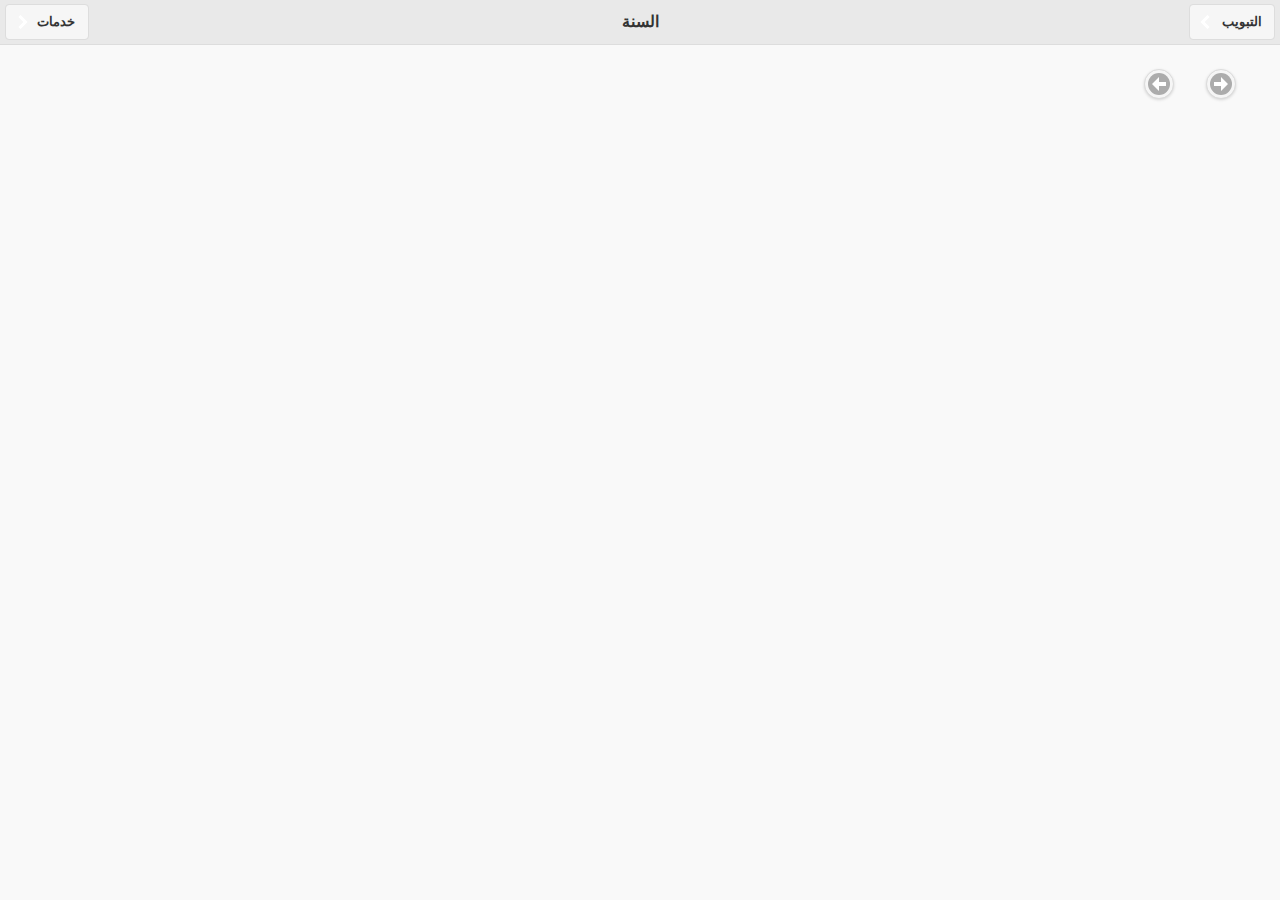
==== sonna/www/index.html @ d84b37b8 "Making effort to be able to use local browser for development" ====
<!DOCTYPE html>
<html xmlns="http://www.w3.org/1999/html">
<head>
    <meta charset="utf-8">
    <meta name="viewport" content="width=device-width, initial-scale=1">
    <title>Sonna</title>
    <link rel="shortcut icon" href="favicon.ico">

    <link rel="stylesheet" href="lib/jqm/jquery.mobile-1.4.5.css">
    <link rel="stylesheet" href="index.css">

    <script src="lib/jq/jquery-1.11.2.js"></script>
    <script src="lib/jqm/jquery.mobile-1.4.5.js"></script>
    <!--<script src="lib/jquery.cookie.js"></script>-->
</head>
<body>

<div data-role="page" id="demo-page">

    <!-- data-theme="c"  makes the content of body scroll into header and footer -->
    <div data-role="header" data-theme="a" data-position="fixed">
        <h1> السنة </h1>
        <a href="#left-panel" data-icon="carat-r" data-iconpos="left" data-shadow="false" data-iconshadow="false"
           class="ui-nodisc-icon">خدمات</a>
        <a href="#right-panel" data-icon="carat-l" data-iconpos="left" data-shadow="false" data-iconshadow="false"
           class="ui-nodisc-icon">التبويب</a>
    </div>

    <!--Main Page Content-->
    <div role="main"  class="ui-content jqm-content">
        <div class="page-hits">
        </div>

        <div class="page-title main-app-text"></div>

        <!--<div class="ui-field-contain">-->
          <!--<fieldset data-role="controlgroup" data-type="horizontal">-->
            <!--<input type="checkbox" name="checkbox-6" id="checkbox-6" class="custom" data-inline="true">-->
            <!--<label for="checkbox-6"  data-inline="true">التشكيل</label>-->

          <!--</fieldset>-->
        <!--</div>-->

        <form>
            <input type="button" onclick="doPrevious()" data-icon="arrow-r" data-iconpos="notext" value="Icon only" data-inline="true">
            <input type="button" onclick="doNext()" data-icon="arrow-l" data-iconpos="notext" value="Icon only" data-inline="true">
        </form>

        <br>

        <div id="article-title" class="main-app-text"></div>

        <div id="article-body" class="page main-app-text"></div>
        <!--<hr>-->
        <!--<div class="page_fts main-app-text"></div>-->

        <!--<div class="doc_code" style="display: none;"></div>-->
        <!--<div class="page_id" style="display: none;"></div>-->


    </div> <!-- /content -->

    <div id="left-panel" data-role="panel" data-theme="a" data-display="reveal"
            data-position-fixed="true">


                    <form>
                        <div class="ui-field-contain">
                            <select name="select-native-3" id="select-native-3" data-iconpos="left">
                                <option value="1">كل الكتب</option>
                                <option value="2">الكتاب الأول</option>
                                <option value="3">الكتاب الثاني</option>
                                <option value="4">الكتاب الثالث</option>
                                <option value="5">الكتاب الرابع</option>
                            </select>
                        </div>
                    </form>
                    <input type="text" name="text-basic" id="query-string" value="">

                    <a onclick="doSearch()" class="ui-shadow ui-btn ui-corner-all">بحث</a>
                    <!--<input type="button" value="Click Me!" onclick="doSearch()">-->


                    <br>

                    <!-- Search Hits if any -->
                    <table data-role="table" id="search-hits"  data-column-popup-theme="a"
                            class="ui-body-d ui-shadow table-stripe ui-responsive" >
                         <thead>
                           <tr class="ui-bar-d">
                           </tr>
                        </thead>
                        <tbody>
                            <tr><td><a href="">ناتج البحث</a></td></tr>
                            <tr><td><a href="">ناتج البحث</a></td></tr>
                            <tr><td><a href="">ناتج البحث</a></td></tr>
                        </tbody>

                    </table>




    </div>

    <div id="right-panel" data-role="panel" data-display="reveal" data-position="right"
         data-theme="a"  data-position-fixed="true">


        <h2 align="center">شجرة الموضوعات</h2>

        <div id="tabweeb-tree-head"></div>
        <hr>
        <div id="tabweeb-tree-body"></div>



    </div>

    <!--<div data-role="footer" data-position="fixed">-->
        <!--<h1>Thank you</h1>-->
    <!--</div>-->


</div>
<!-- /page -->

    <!--<script src="../platforms/android/platform_www/cordova.js"></script>-->
    <script src="cordova.js"></script>


    <script src="mac-browser-test.js"></script>

    <script src="PageService.js"></script>
    <script src="index.js"></script>


</body>
</html>
---- sonna/www/index.css ----
/* Disable mouse selection on swip left or right*/
/* Swipe works with mouse as well but often causes text selection. */
/* We'll deny text selecton on everything but INPUTs and TEXTAREAs. */
#demo-page :not(INPUT):not(TEXTAREA) {
-webkit-user-select: none;
-moz-user-select: none;
-ms-user-select: none;
-o-user-select: none;
user-select: none;
}
/* Content styling. */
dl { font-family: "Times New Roman", Times, serif; padding: 1em; }
dt { font-size: 2em; font-weight: bold; }
dt span { font-size: .5em; color: #777; margin-left: .5em; }
dd { font-size: 1.25em; margin: 1em 0 0; padding-bottom: 1em; border-bottom: 1px solid #eee; }
.back-btn { float: right; margin: 0 2em 1em 0; }



/* Fix the panel and close it only on pushing close button */
@media ( min-width: 35em ) {
    /* wrap on wide viewports once open */
    .ui-panel-page-content-open.ui-panel-page-content-position-left {
        margin-right: 17em;
    }
    .ui-panel-page-content-open.ui-panel-page-content-position-right {
        margin-left: 17em;
    }
    .ui-panel-page-content-open {
        width: auto;
    }
    /* disable "dismiss" on wide viewports */
    .ui-panel-dismiss {
        display: none;
    }
    /* same as the above but for panels with display mode "push" only */
    .ui-panel-page-content-open.ui-panel-page-content-position-left.ui-panel-page-content-display-push {
        margin-right: 17em;
    }
    .ui-panel-page-content-open.ui-panel-page-content-position-right.ui-panel-page-content-display-push {
        margin-left: 17em;
    }
    .ui-panel-page-content-open.ui-panel-page-content-display-push {
        width: auto;
    }
    .ui-panel-dismiss-display-push {
        display: none;
    }
}


/* Some font adjustment
-----------------------------------------------------------------------------------------------------------*/

@font-face
{
    font-family: "Traditional Arabic";
    src: url(./trado.ttf);
}

.main-app-text {
    font-family: Traditional Arabic;
    font-size: 23pt;
}

.footnote-app-text {
    font-family: Traditional Arabic;
    font-size: 14pt;
}


/* Overwrite jqm
-----------------------------------------------------------------------------------------------------------*/

textarea, body, input, td {
    direction: rtl !important;
    text-align: right !important;
}

/* CENTERED */
.ui-button, button, .ui-btn:link {
    direction: rtl !important;
/*    text-align: center !important;*/

}
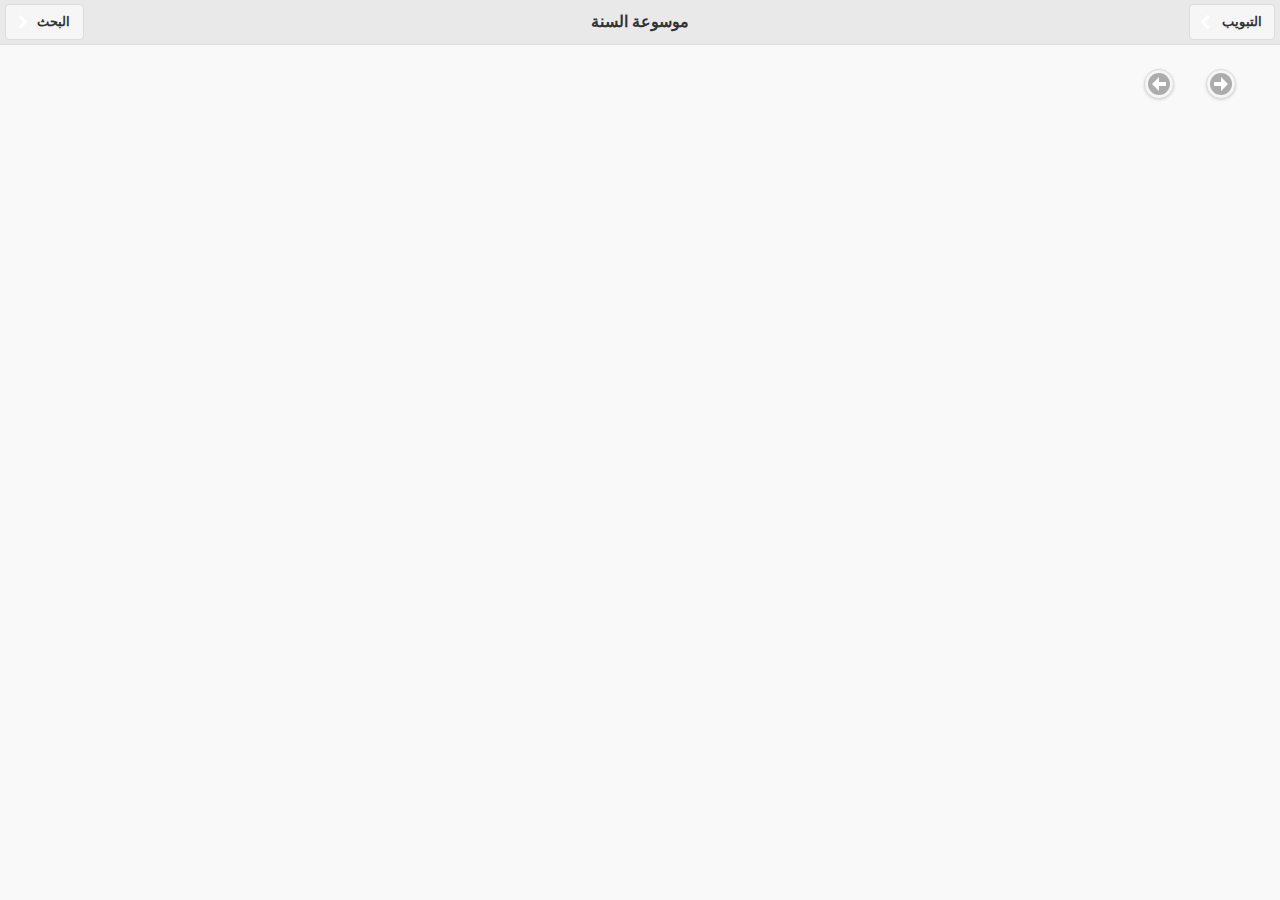
==== commit e4119dcf: "Copy DB only once after installation. a database with a table is usd as a mark as I have trouble wri" ====
--- a/sonna/www/index.html
+++ b/sonna/www/index.html
@@ -19,9 +19,9 @@
 
     <!-- data-theme="c"  makes the content of body scroll into header and footer -->
     <div data-role="header" data-theme="a" data-position="fixed">
-        <h1> السنة </h1>
+        <h1> موسوعة السنة </h1>
         <a href="#left-panel" data-icon="carat-r" data-iconpos="left" data-shadow="false" data-iconshadow="false"
-           class="ui-nodisc-icon">خدمات</a>
+           class="ui-nodisc-icon">البحث</a>
         <a href="#right-panel" data-icon="carat-l" data-iconpos="left" data-shadow="false" data-iconshadow="false"
            class="ui-nodisc-icon">التبويب</a>
     </div>
@@ -42,8 +42,8 @@
         <!--</div>-->
 
         <form>
-            <input type="button" onclick="doPrevious()" data-icon="arrow-r" data-iconpos="notext" value="Icon only" data-inline="true">
-            <input type="button" onclick="doNext()" data-icon="arrow-l" data-iconpos="notext" value="Icon only" data-inline="true">
+            <input type="button" onclick="doDisplayPrevious()" data-icon="arrow-r" data-iconpos="notext" value="Icon only" data-inline="true">
+            <input type="button" onclick="doDisplayNext()" data-icon="arrow-l" data-iconpos="notext" value="Icon only" data-inline="true">
         </form>
 
         <br>
@@ -64,41 +64,46 @@
             data-position-fixed="true">
 
 
-                    <form>
-                        <div class="ui-field-contain">
-                            <select name="select-native-3" id="select-native-3" data-iconpos="left">
-                                <option value="1">كل الكتب</option>
-                                <option value="2">الكتاب الأول</option>
-                                <option value="3">الكتاب الثاني</option>
-                                <option value="4">الكتاب الثالث</option>
-                                <option value="5">الكتاب الرابع</option>
-                            </select>
-                        </div>
-                    </form>
+                    <!--<form>-->
+                        <!--<div class="ui-field-contain">-->
+                        <!--    <select name="select-native-3" id="select-native-3" data-iconpos="left">-->
+                        <!--        <option value="1">كل الكتب</option>-->
+                        <!--        <option value="2">الكتاب الأول</option>-->
+                        <!--        <option value="3">الكتاب الثاني</option>-->
+                        <!--        <option value="4">الكتاب الثالث</option>-->
+                        <!--        <option value="5">الكتاب الرابع</option>-->
+                        <!--    </select>-->
+                        <!--</div>-->
+                    <!--</form>-->
+
                     <input type="text" name="text-basic" id="query-string" value="">
 
-                    <a onclick="doSearch()" class="ui-shadow ui-btn ui-corner-all">بحث</a>
+                    <a onclick="doSearch(1)" class="ui-shadow ui-btn ui-corner-all">بحث</a>
                     <!--<input type="button" value="Click Me!" onclick="doSearch()">-->
 
+                    <br>
+
+                    <div id="search-hits-count"></div>
 
                     <br>
 
                     <!-- Search Hits if any -->
                     <table data-role="table" id="search-hits"  data-column-popup-theme="a"
-                            class="ui-body-d ui-shadow table-stripe ui-responsive" >
+                            class="scollable-table-search ui-body-d ui-shadow table-stripe ui-responsive" >
                          <thead>
                            <tr class="ui-bar-d">
                            </tr>
                         </thead>
                         <tbody>
-                            <tr><td><a href="">ناتج البحث</a></td></tr>
-                            <tr><td><a href="">ناتج البحث</a></td></tr>
-                            <tr><td><a href="">ناتج البحث</a></td></tr>
                         </tbody>
 
                     </table>
 
-
+                    <div id="search-next-prev">
+                        <input type="button" onclick="searchPrevious()" data-icon="arrow-r" data-iconpos="notext" value="Icon only" data-inline="true">
+                        <search-page-no id="search-page-no"></search-page-no>
+                        <input type="button" onclick="searchNext()" data-icon="arrow-l" data-iconpos="notext" value="Icon only" data-inline="true">
+                    </div>
 
 
     </div>
@@ -107,12 +112,20 @@
          data-theme="a"  data-position-fixed="true">
 
 
-        <h2 align="center">شجرة الموضوعات</h2>
+        <!--<h2 align="center">شجرة الموضوعات</h2>-->
 
         <div id="tabweeb-tree-head"></div>
-        <hr>
-        <div id="tabweeb-tree-body"></div>
-
+        <hr id="toc-separator">
+        <!--<div id="tabweeb-tree-body" style="scollable-table-tabweeb"></div>-->
+        <table data-role="table" id="tabweeb-tree-body"  data-column-popup-theme="a"
+                class="scollable-table-tabweeb ui-body-d ui-shadow table-stripe ui-responsive" >
+             <thead>
+               <tr class="ui-bar-d">
+               </tr>
+            </thead>
+            <tbody>
+            </tbody>
+        </table>
 
 
     </div>
@@ -131,7 +144,8 @@
 
     <script src="mac-browser-test.js"></script>
 
-    <script src="PageService.js"></script>
+    <script src="backend.js"></script>
+    <script src="utils.js"></script>
     <script src="index.js"></script>
 
 
--- a/sonna/www/index.css
+++ b/sonna/www/index.css
@@ -84,5 +84,18 @@
 
 }
 
+.scollable-table-search {
+    max-height:300px;
+    display: block;
+	overflow: auto;
+	width: 100%
 
+}
 
+.scollable-table-tabweeb {
+    max-height:300px;
+    display: block;
+	overflow: auto;
+	width: 100%
+
+}
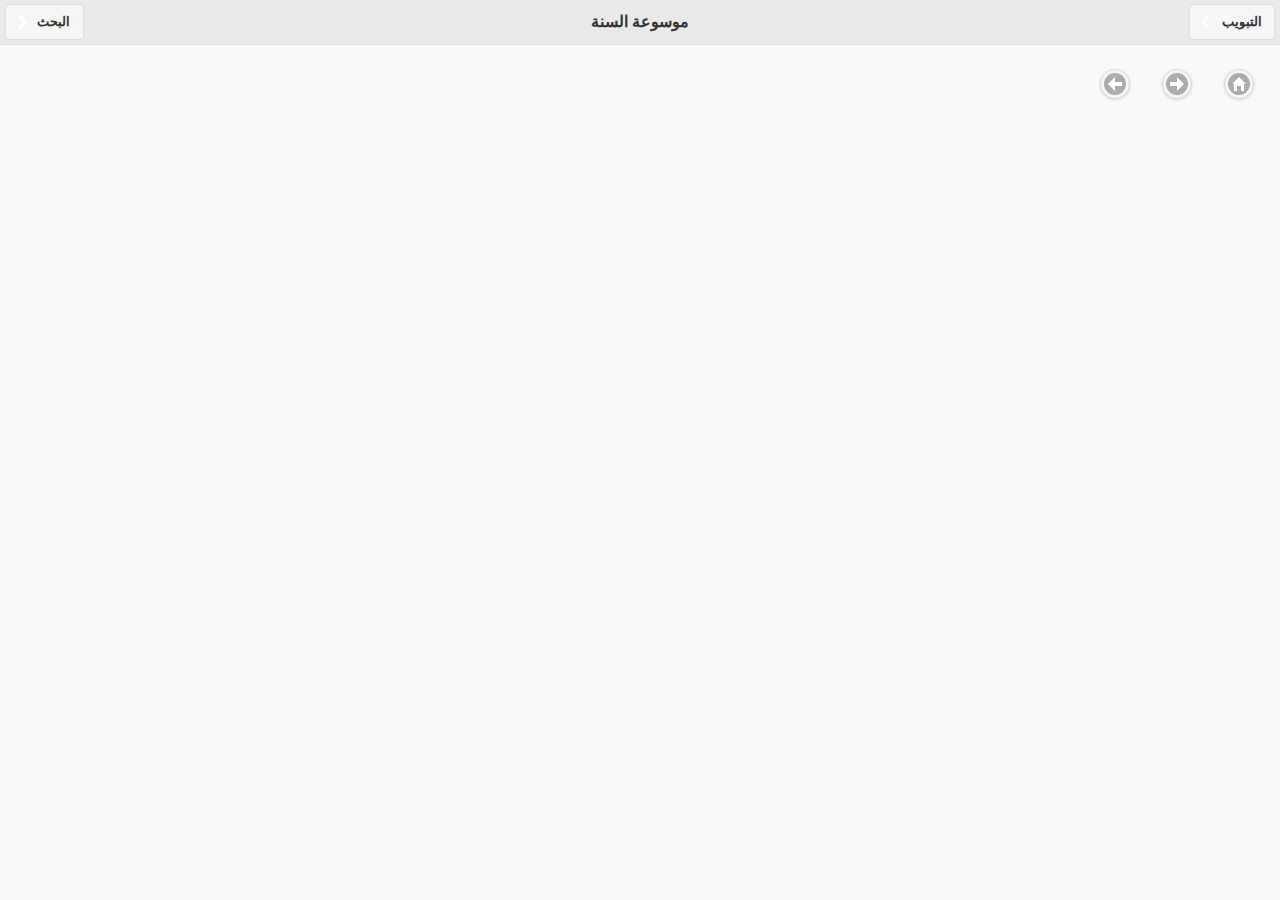
==== commit a6d02f87: "Scope of search is developed. You can search in one book or all as you need. It depends on your posi" ====
--- a/sonna/www/index.html
+++ b/sonna/www/index.html
@@ -22,7 +22,7 @@
         <h1> موسوعة السنة </h1>
         <a href="#left-panel" data-icon="carat-r" data-iconpos="left" data-shadow="false" data-iconshadow="false"
            class="ui-nodisc-icon">البحث</a>
-        <a href="#right-panel" data-icon="carat-l" data-iconpos="left" data-shadow="false" data-iconshadow="false"
+        <a href="#right-panel" data-icon="carat-l" data-iconpos="left" data-iconpos="notext" data-shadow="false" data-iconshadow="false"
            class="ui-nodisc-icon">التبويب</a>
     </div>
 
@@ -41,12 +41,15 @@
           <!--</fieldset>-->
         <!--</div>-->
 
-        <form>
-            <input type="button" onclick="doDisplayPrevious()" data-icon="arrow-r" data-iconpos="notext" value="Icon only" data-inline="true">
+        <!--<form>-->
+
+            <input type="button" onclick='doDisplay("", 0)' data-icon="home" data-iconpos="notext" value="Icon only" data-inline="true">
+            &nbsp;&nbsp;&nbsp;
+            <input type="button" onclick="doDisplayPrevious()" data-icon="arrow-r" data-iconpos="notext" value="Icon only" data-inline="true">
             <input type="button" onclick="doDisplayNext()" data-icon="arrow-l" data-iconpos="notext" value="Icon only" data-inline="true">
-        </form>
+        <!--</form>-->
 
-        <br>
+        <br><br>
 
         <div id="article-title" class="main-app-text"></div>
 
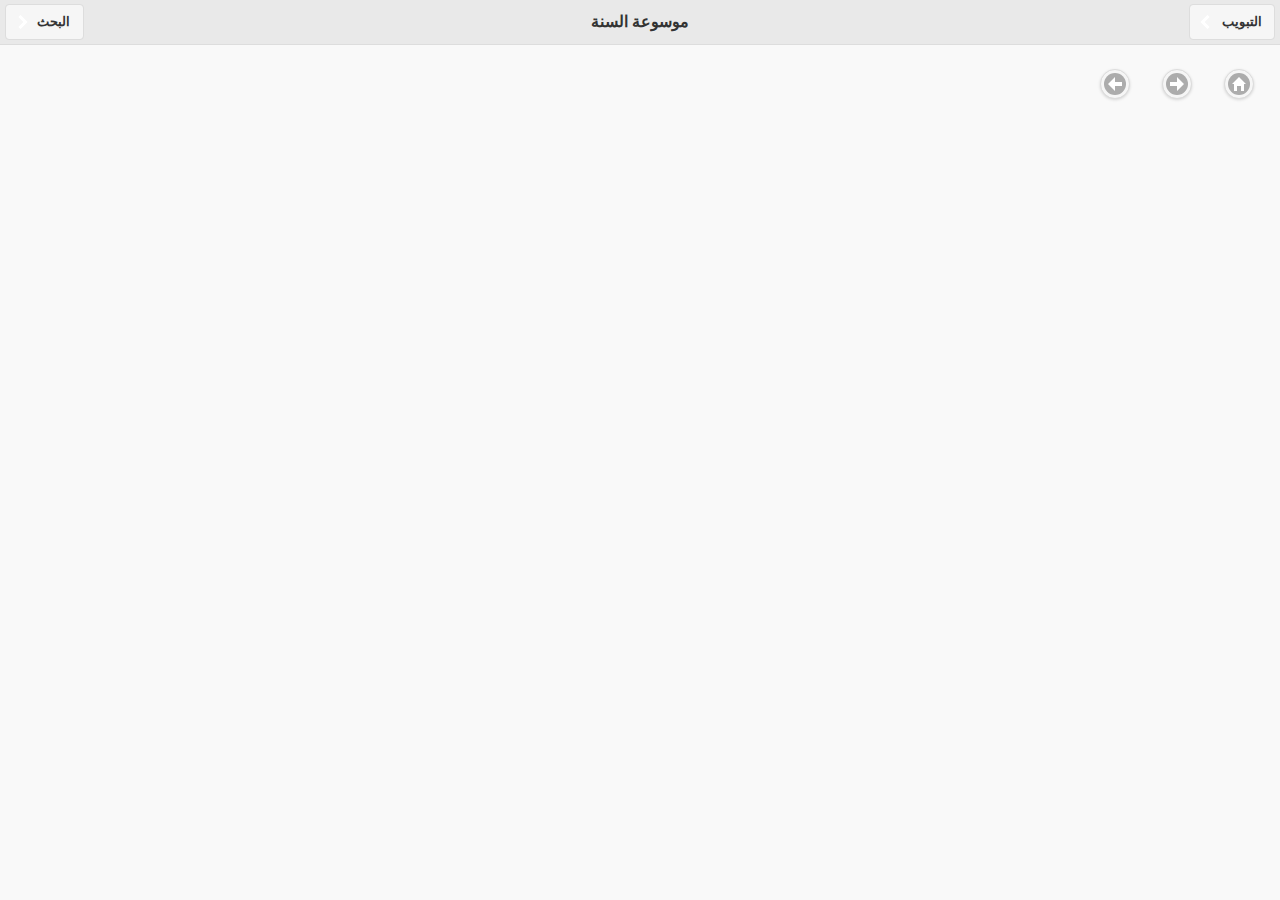
==== commit 19103bb0: "Fix rendering issues" ====
--- a/sonna/www/index.html
+++ b/sonna/www/index.html
@@ -3,7 +3,7 @@
 <head>
     <meta charset="utf-8">
     <meta name="viewport" content="width=device-width, initial-scale=1">
-    <title>Sonna</title>
+    <title></title>
     <link rel="shortcut icon" href="favicon.ico">
 
     <link rel="stylesheet" href="lib/jqm/jquery.mobile-1.4.5.css">
@@ -11,7 +11,7 @@
 
     <script src="lib/jq/jquery-1.11.2.js"></script>
     <script src="lib/jqm/jquery.mobile-1.4.5.js"></script>
-    <!--<script src="lib/jquery.cookie.js"></script>-->
+    <!--<script src="lib/jquery.cookie.js"></script> cookies are not usable on Android-->
 </head>
 <body>
 
@@ -33,25 +33,20 @@
 
         <div class="page-title main-app-text"></div>
 
-        <!--<div class="ui-field-contain">-->
-          <!--<fieldset data-role="controlgroup" data-type="horizontal">-->
-            <!--<input type="checkbox" name="checkbox-6" id="checkbox-6" class="custom" data-inline="true">-->
-            <!--<label for="checkbox-6"  data-inline="true">التشكيل</label>-->
 
-          <!--</fieldset>-->
-        <!--</div>-->
-
-        <!--<form>-->
-
-            <input type="button" onclick='doDisplay("", 0)' data-icon="home" data-iconpos="notext" value="Icon only" data-inline="true">
-            &nbsp;&nbsp;&nbsp;
-            <input type="button" onclick="doDisplayPrevious()" data-icon="arrow-r" data-iconpos="notext" value="Icon only" data-inline="true">
-            <input type="button" onclick="doDisplayNext()" data-icon="arrow-l" data-iconpos="notext" value="Icon only" data-inline="true">
-        <!--</form>-->
+        <input type="button" onclick='doDisplay("", 0)' data-icon="home" data-iconpos="notext" value="Icon only" data-inline="true">
+        &nbsp;&nbsp;&nbsp;
+        <input type="button" onclick="doDisplayPrevious()" data-icon="arrow-r" data-iconpos="notext" value="Icon only" data-inline="true">
+        <input type="button" onclick="doDisplayNext()" data-icon="arrow-l" data-iconpos="notext" value="Icon only" data-inline="true">
 
         <br><br>
 
-        <div id="article-title" class="main-app-text"></div>
+        <div id="display-tree-head"></div>
+
+        <div id="display-tree-body"></div>
+
+
+        <!--<div id="article-title" class="main-app-text"></div>-->
 
         <div id="article-body" class="page main-app-text"></div>
         <!--<hr>-->
@@ -141,16 +136,13 @@
 </div>
 <!-- /page -->
 
-    <!--<script src="../platforms/android/platform_www/cordova.js"></script>-->
+    <!--The following two files are useful only in dev mode on a browser, they do not used in mobile-->
     <script src="cordova.js"></script>
-
-
     <script src="mac-browser-test.js"></script>
 
     <script src="backend.js"></script>
     <script src="utils.js"></script>
     <script src="index.js"></script>
 
-
 </body>
 </html>
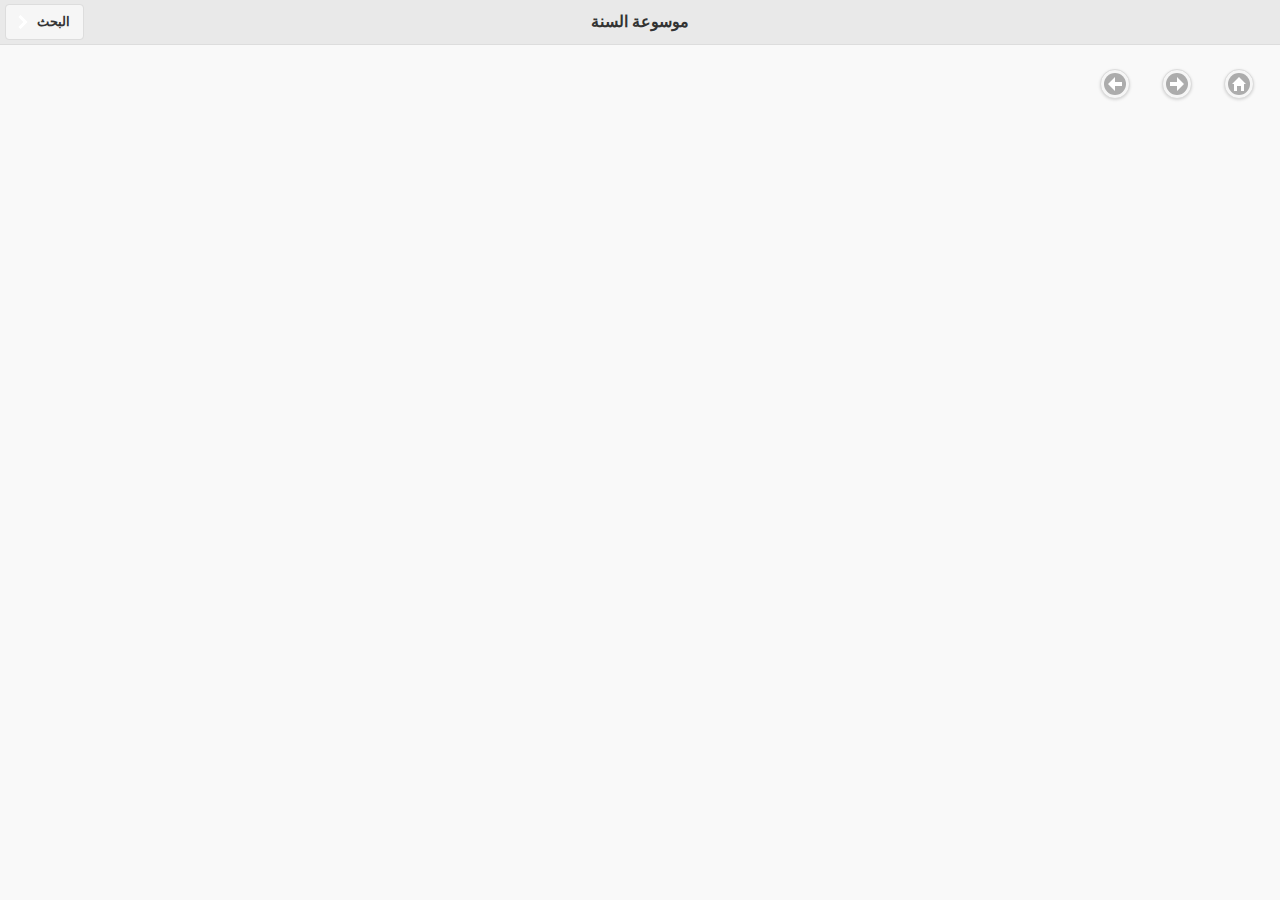
==== commit 0282384e: "Hide Tabweeb right panel Hide Next/Prev buttons in home page Updated TODO and DONE" ====
--- a/sonna/www/index.html
+++ b/sonna/www/index.html
@@ -22,8 +22,8 @@
         <h1> موسوعة السنة </h1>
         <a href="#left-panel" data-icon="carat-r" data-iconpos="left" data-shadow="false" data-iconshadow="false"
            class="ui-nodisc-icon">البحث</a>
-        <a href="#right-panel" data-icon="carat-l" data-iconpos="left" data-iconpos="notext" data-shadow="false" data-iconshadow="false"
-           class="ui-nodisc-icon">التبويب</a>
+        <!--<a href="#right-panel" data-icon="carat-l" data-iconpos="left" data-iconpos="notext" data-shadow="false" data-iconshadow="false"-->
+           <!--class="ui-nodisc-icon">التبويب</a>-->
     </div>
 
     <!--Main Page Content-->
@@ -36,9 +36,10 @@
 
         <input type="button" onclick='doDisplay("", 0)' data-icon="home" data-iconpos="notext" value="Icon only" data-inline="true">
         &nbsp;&nbsp;&nbsp;
-        <input type="button" onclick="doDisplayPrevious()" data-icon="arrow-r" data-iconpos="notext" value="Icon only" data-inline="true">
-        <input type="button" onclick="doDisplayNext()" data-icon="arrow-l" data-iconpos="notext" value="Icon only" data-inline="true">
-
+        <span id="next-prev-buttons">
+            <input type="button" onclick="doDisplayPrevious()" data-icon="arrow-r" data-iconpos="notext" value="Icon only" data-inline="true">
+            <input type="button" onclick="doDisplayNext()" data-icon="arrow-l" data-iconpos="notext" value="Icon only" data-inline="true">
+        </span>
         <br><br>
 
         <div id="display-tree-head"></div>
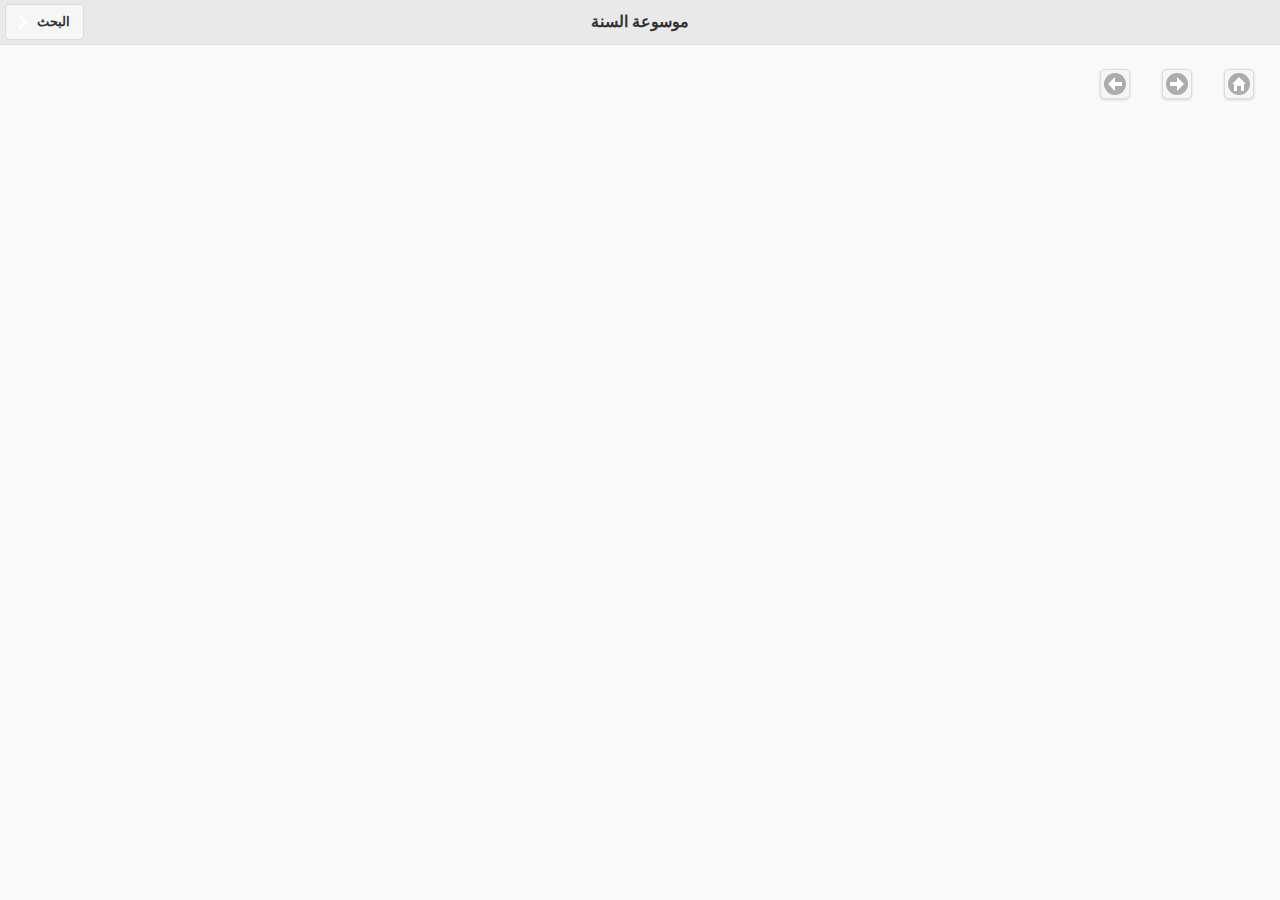
==== commit f00644a6: "Rounded buttons Back button support" ====
--- a/sonna/www/index.html
+++ b/sonna/www/index.html
@@ -27,34 +27,37 @@
     </div>
 
     <!--Main Page Content-->
-    <div role="main"  class="ui-content jqm-content">
+    <div id="main-page-contents" role="main"  class="ui-content jqm-content">
+
         <div class="page-hits">
         </div>
 
         <div class="page-title main-app-text"></div>
 
 
-        <input type="button" onclick='doDisplay("", 0)' data-icon="home" data-iconpos="notext" value="Icon only" data-inline="true">
-        &nbsp;&nbsp;&nbsp;
-        <span id="next-prev-buttons">
-            <input type="button" onclick="doDisplayPrevious()" data-icon="arrow-r" data-iconpos="notext" value="Icon only" data-inline="true">
-            <input type="button" onclick="doDisplayNext()" data-icon="arrow-l" data-iconpos="notext" value="Icon only" data-inline="true">
-        </span>
+        <div class="custom-border-radius">
+
+            <input type="button" onclick='doDisplay("", 0)' data-icon="home" data-iconpos="notext" value="Icon only" data-inline="true">
+            &nbsp;&nbsp;&nbsp;
+
+            <span id="next-prev-buttons">
+                    <input type="button" onclick="doDisplayPrevious()" data-icon="arrow-r" data-iconpos="notext" value="Icon only" data-inline="true">
+                    <input type="button" onclick="doDisplayNext()" data-icon="arrow-l" data-iconpos="notext" value="Icon only" data-inline="true">
+            </span>
+
+        </div>
+
+
         <br><br>
+
+
 
         <div id="display-tree-head"></div>
 
         <div id="display-tree-body"></div>
 
+        <div id="article-body" class="page main-app-text"></div>
 
-        <!--<div id="article-title" class="main-app-text"></div>-->
-
-        <div id="article-body" class="page main-app-text"></div>
-        <!--<hr>-->
-        <!--<div class="page_fts main-app-text"></div>-->
-
-        <!--<div class="doc_code" style="display: none;"></div>-->
-        <!--<div class="page_id" style="display: none;"></div>-->
 
 
     </div> <!-- /content -->
--- a/sonna/www/index.css
+++ b/sonna/www/index.css
@@ -99,3 +99,8 @@
 	width: 100%
 
 }
+
+.custom-border-radius .ui-btn-icon-notext.ui-corner-all {
+			-webkit-border-radius: .3125em;
+			border-radius: .3125em;
+}
